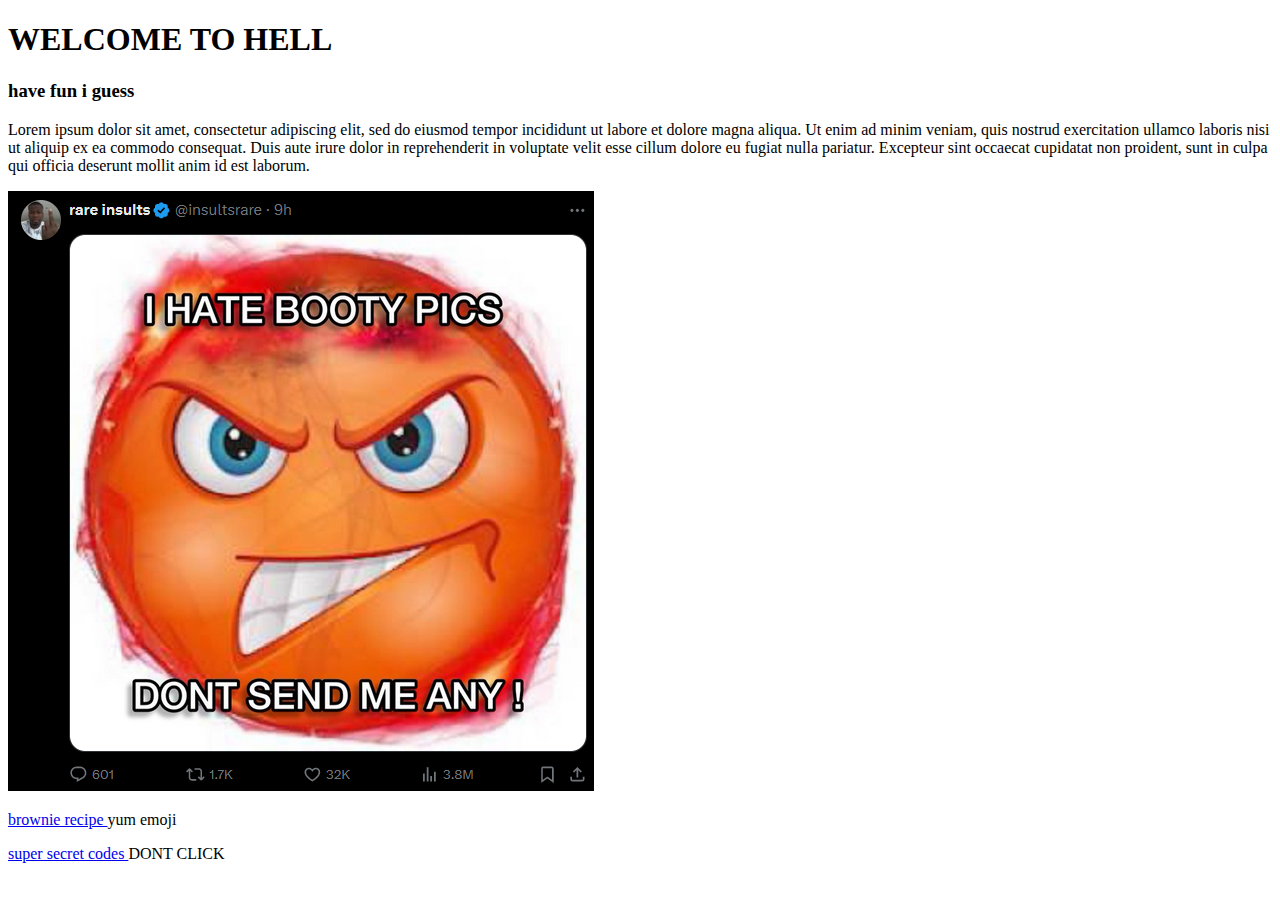
==== index.html @ b1489648 "first site (funny)" ====
<!doctype html>
<html lang="en-US">
    <head>
        <meta charset="utf-8">
        <meta name="viewport" content="width=device-width">
        <title>This site sucks</title>
    </head>
    <body>
        <h1>WELCOME TO HELL</h1>
        <h3>have fun i guess</h3>
        <p>Lorem ipsum dolor sit amet, consectetur adipiscing elit, sed do eiusmod tempor incididunt ut labore et dolore magna aliqua. Ut enim ad minim veniam, quis nostrud exercitation ullamco laboris nisi ut aliquip ex ea commodo consequat. Duis aute irure dolor in reprehenderit in voluptate velit esse cillum dolore eu fugiat nulla pariatur. Excepteur sint occaecat cupidatat non proident, sunt in culpa qui officia deserunt mollit anim id est laborum.</p>
       <img src="images/nobootypics.png" alt="angry emoji saying dont send me booty pics dont send me any">
       <p><a href="brownie.html">
        brownie recipe
       </a>yum emoji<p>
       <p><a href="https://www.youtube.com/watch?v=dQw4w9WgXcQ">
        super secret codes
       </a>DONT CLICK<p>
    </body>
</html>
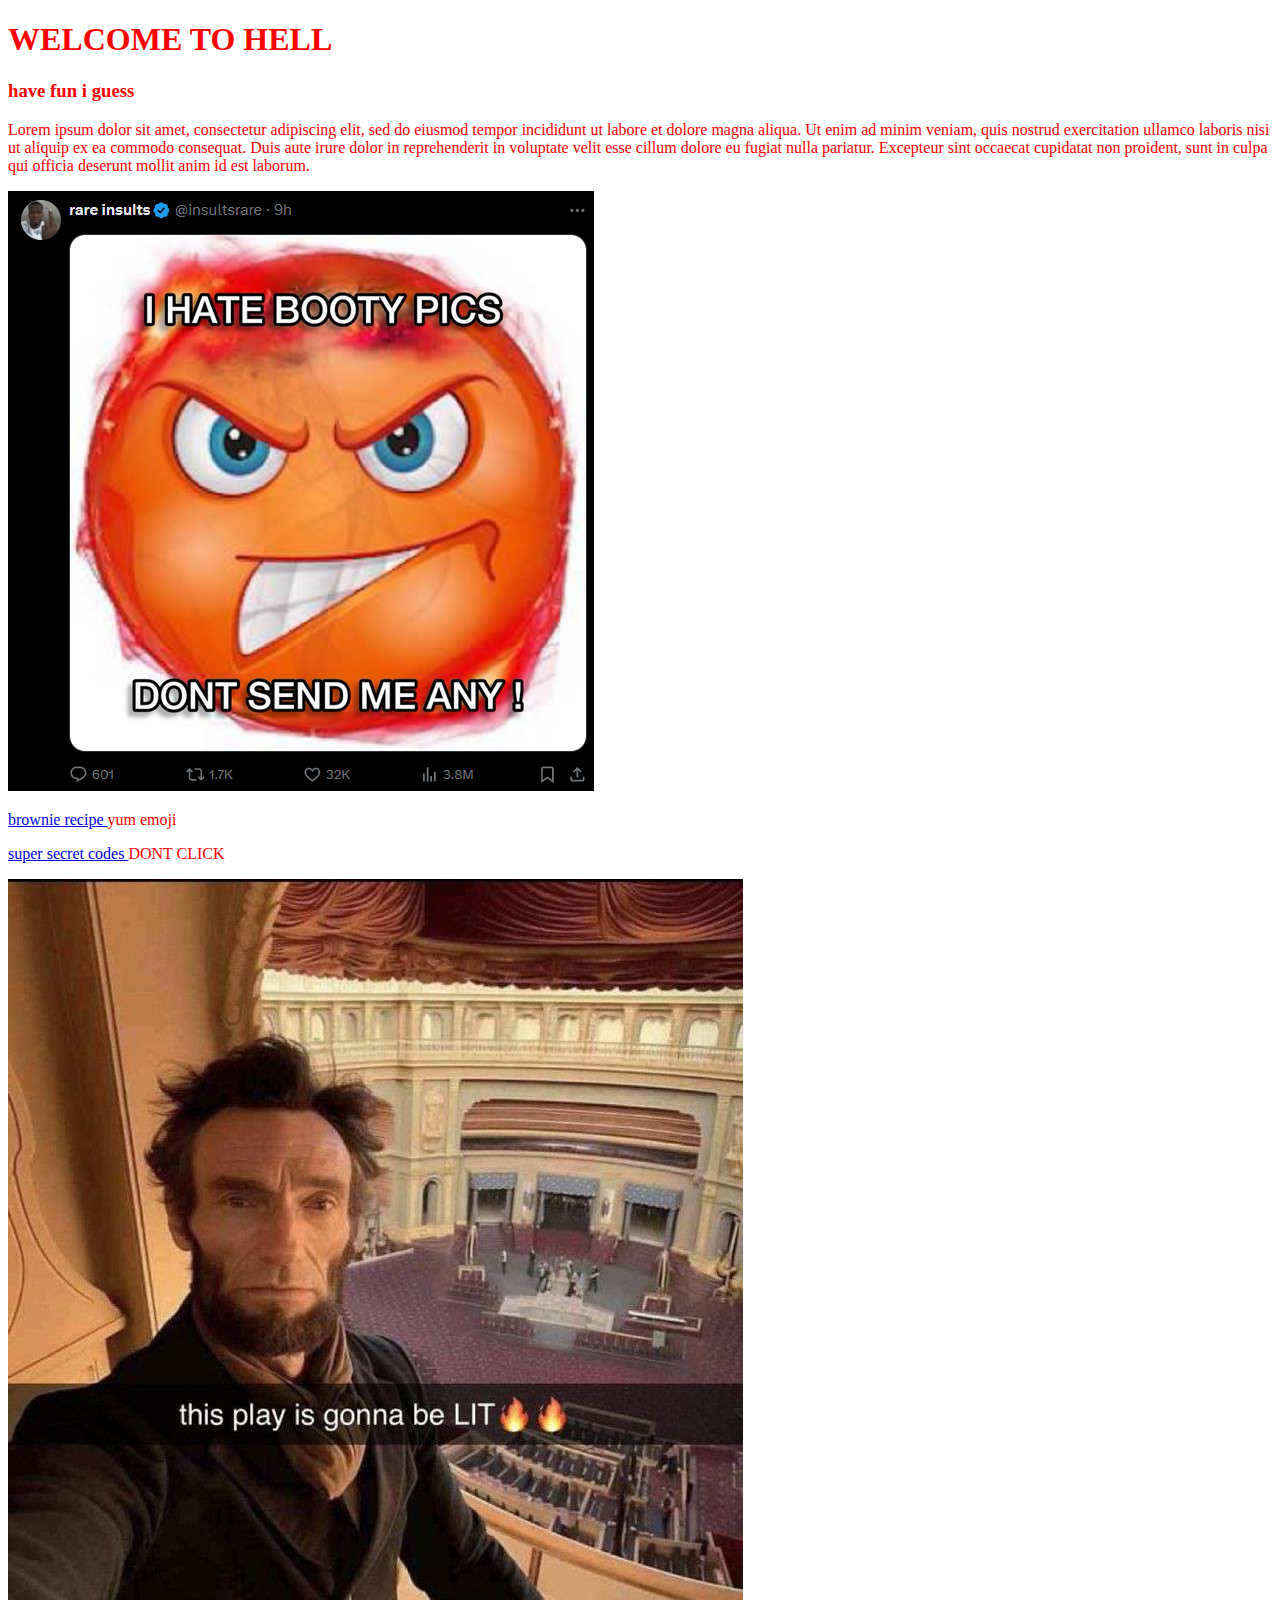
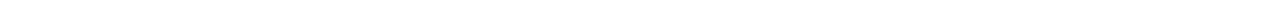
==== commit 9ddec11e: "funny site" ====
--- a/index.html
+++ b/index.html
@@ -3,18 +3,20 @@
     <head>
         <meta charset="utf-8">
         <meta name="viewport" content="width=device-width">
+        <link href="styles/index.css" rel="stylesheet">
         <title>This site sucks</title>
     </head>
     <body>
         <h1>WELCOME TO HELL</h1>
         <h3>have fun i guess</h3>
-        <p>Lorem ipsum dolor sit amet, consectetur adipiscing elit, sed do eiusmod tempor incididunt ut labore et dolore magna aliqua. Ut enim ad minim veniam, quis nostrud exercitation ullamco laboris nisi ut aliquip ex ea commodo consequat. Duis aute irure dolor in reprehenderit in voluptate velit esse cillum dolore eu fugiat nulla pariatur. Excepteur sint occaecat cupidatat non proident, sunt in culpa qui officia deserunt mollit anim id est laborum.</p>
-       <img src="images/nobootypics.png" alt="angry emoji saying dont send me booty pics dont send me any">
-       <p><a href="brownie.html">
-        brownie recipe
-       </a>yum emoji<p>
-       <p><a href="https://www.youtube.com/watch?v=dQw4w9WgXcQ">
-        super secret codes
-       </a>DONT CLICK<p>
+            <p>Lorem ipsum dolor sit amet, consectetur adipiscing elit, sed do eiusmod tempor incididunt ut labore et dolore magna aliqua. Ut enim ad minim veniam, quis nostrud exercitation ullamco laboris nisi ut aliquip ex ea commodo consequat. Duis aute irure dolor in reprehenderit in voluptate velit esse cillum dolore eu fugiat nulla pariatur. Excepteur sint occaecat cupidatat non proident, sunt in culpa qui officia deserunt mollit anim id est laborum.</p>
+                <img src="images/nobootypics.png" alt="angry emoji saying dont send me booty pics dont send me any">
+            <p><a href="side-pages/brownie.html">
+                brownie recipe
+             </a>yum emoji<p>
+            <p><a href="https://www.youtube.com/watch?v=dQw4w9WgXcQ">
+                super secret codes
+            </a>DONT CLICK<p>
+                <img src="images/honestabe.jpg">
     </body>
 </html>--- a/styles/index.css
+++ b/styles/index.css
@@ -0,0 +1,7 @@
+p,
+h1,
+h2,
+h3,
+h4 {
+    color: red;
+}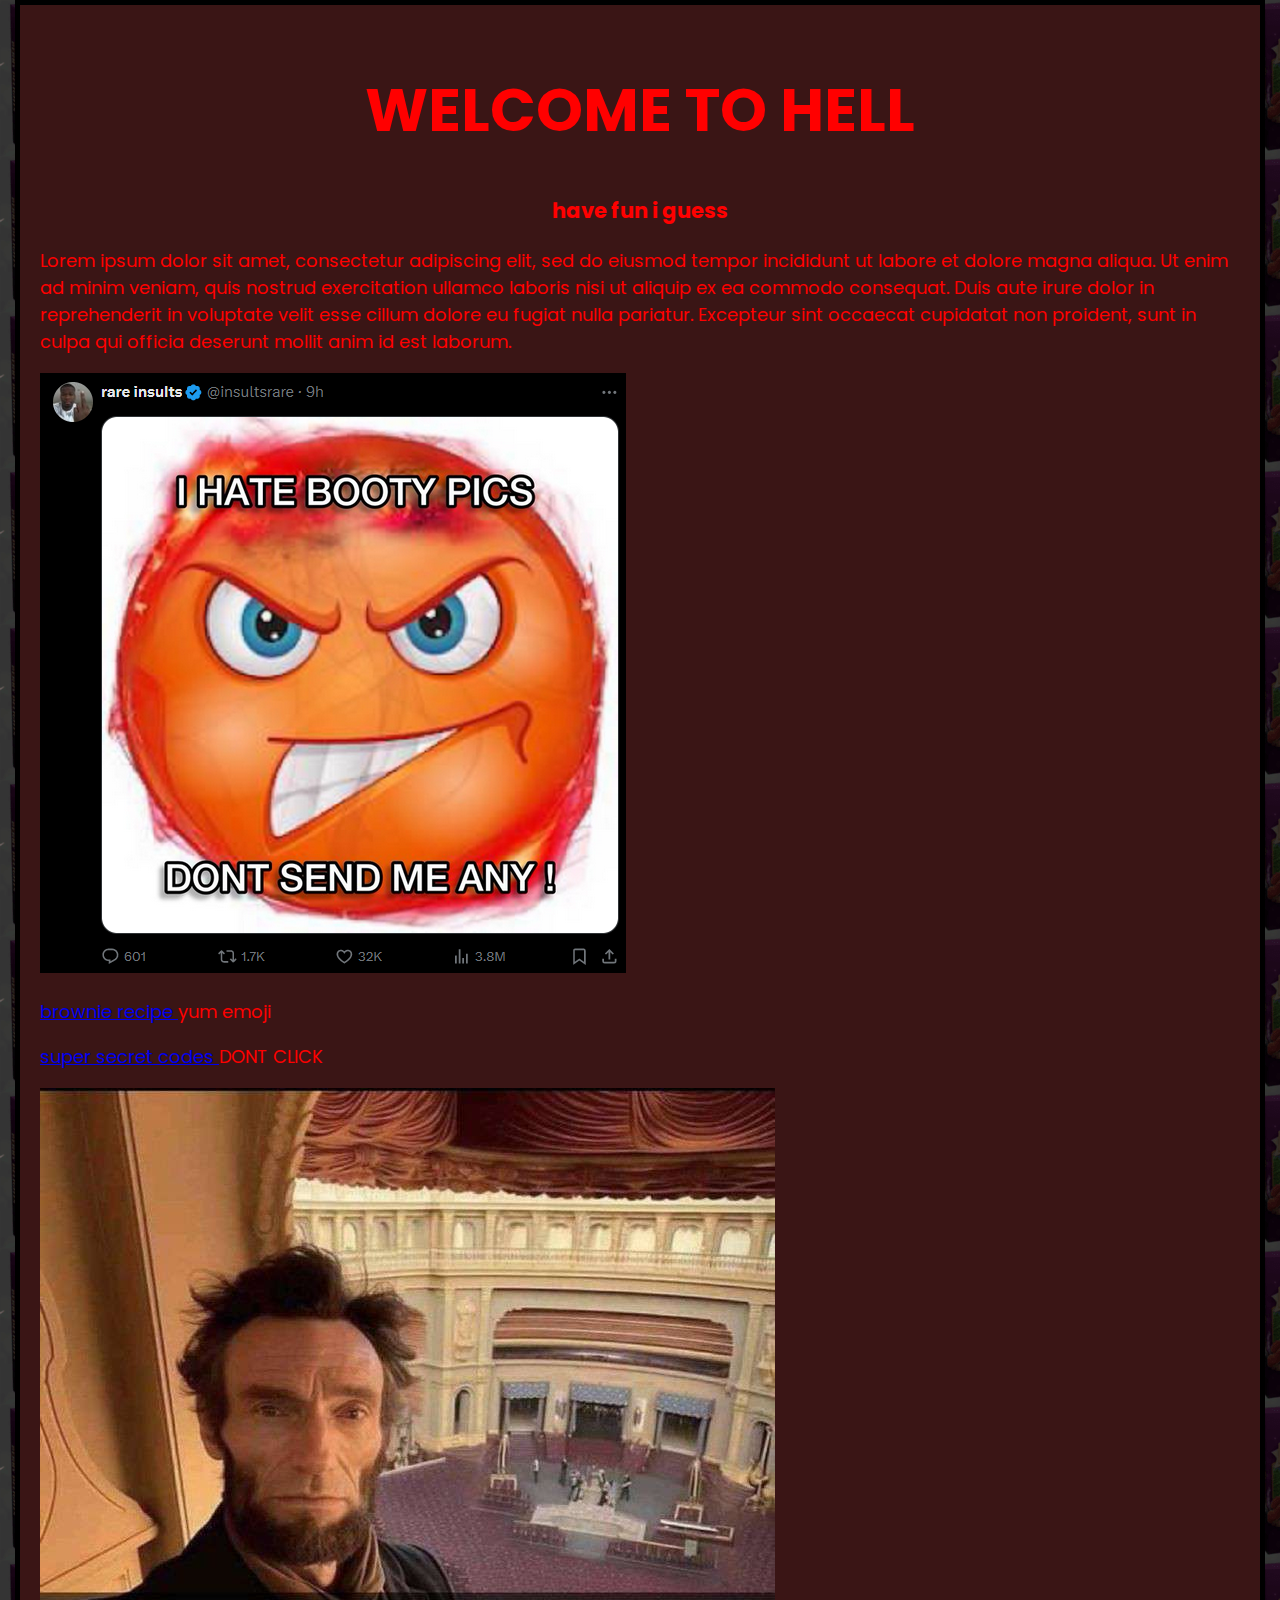
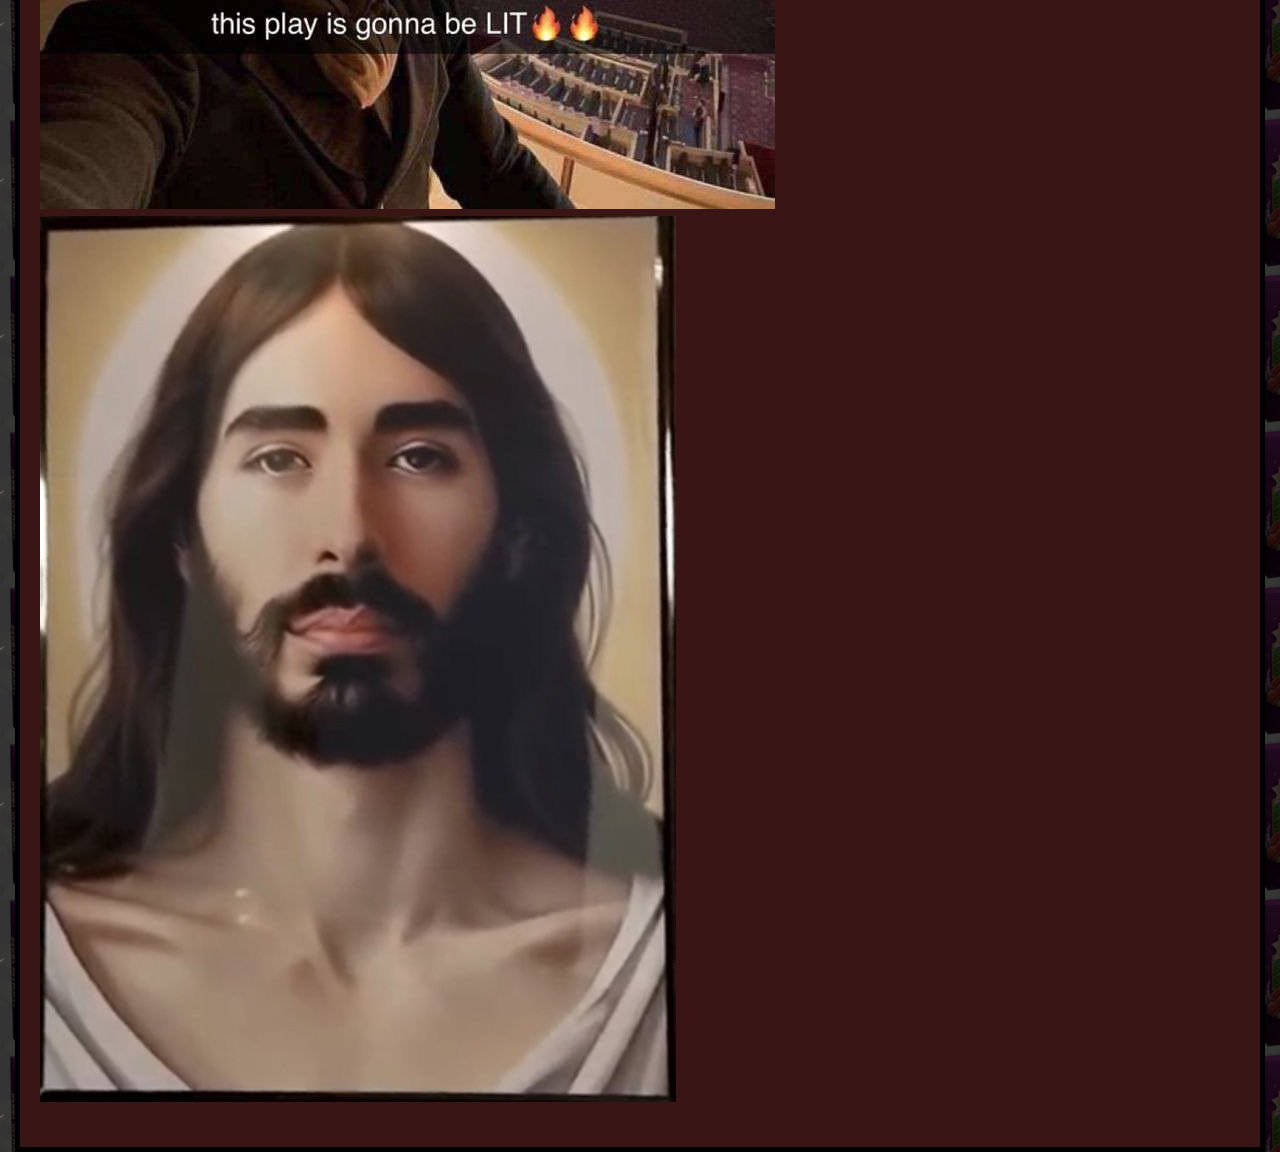
==== commit 9ca0571b: "bad site v1.1" ====
--- a/index.html
+++ b/index.html
@@ -2,8 +2,15 @@
 <html lang="en-US">
     <head>
         <meta charset="utf-8">
+        <!-- makes sure that the site displays properly on all devices-->
         <meta name="viewport" content="width=device-width">
+        <!-- refreneces the css file-->
         <link href="styles/index.css" rel="stylesheet">
+        <!-- stuff for the font-->
+        <link rel="preconnect" href="https://fonts.googleapis.com">
+        <link rel="preconnect" href="https://fonts.gstatic.com" crossorigin>
+        <link href="https://fonts.googleapis.com/css2?family=Poppins&display=swap" rel="stylesheet">
+        <!-- title of the page (can you believe it)-->
         <title>This site sucks</title>
     </head>
     <body>
@@ -18,5 +25,6 @@
                 super secret codes
             </a>DONT CLICK<p>
                 <img src="images/honestabe.jpg">
+                <img src="images/jesus.jpg">
     </body>
 </html>--- a/styles/index.css
+++ b/styles/index.css
@@ -1,7 +1,29 @@
-p,
-h1,
-h2,
-h3,
-h4 {
+html {
+    /*font things*/
+    font-size: 18px;
+    font-family: "Poppins", sans-serif;
+    font-weight: 400;
+    font-style:normal;
+    /*background things*/
+    background-image: url(../images/berrydelights156px.png);
+    background-color: #f1a300;
+}
+
+body {
+    width: 1200px;
+    margin: auto;
+    padding: 20px 20px 20px 20px;
+    border: 5px solid black;
+    background-color:rgb(58, 21, 21)
+}
+h1 {
+    font-size: 60px;
+}
+
+h1,h2,h3,h4 {
+    text-align: center;
+}
+
+p,h1,h2,h3,h4 {
     color: red;
 }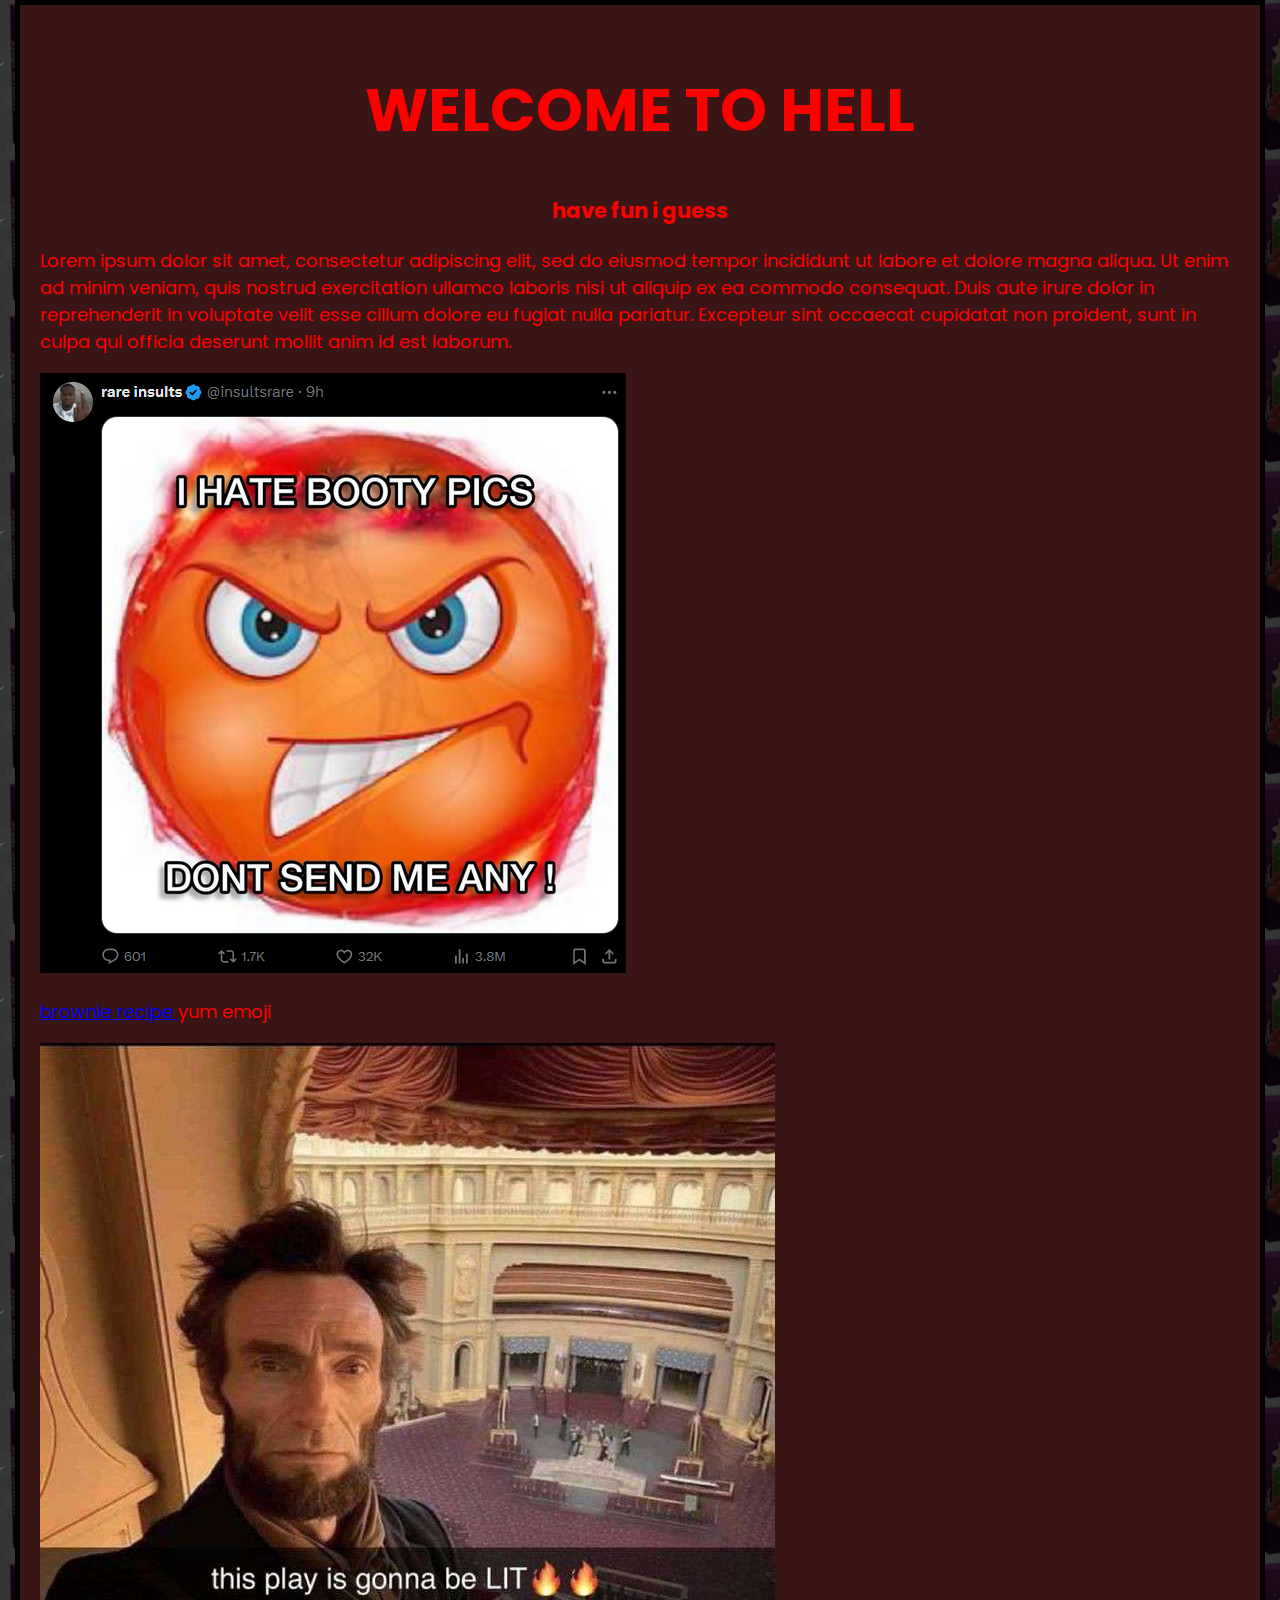
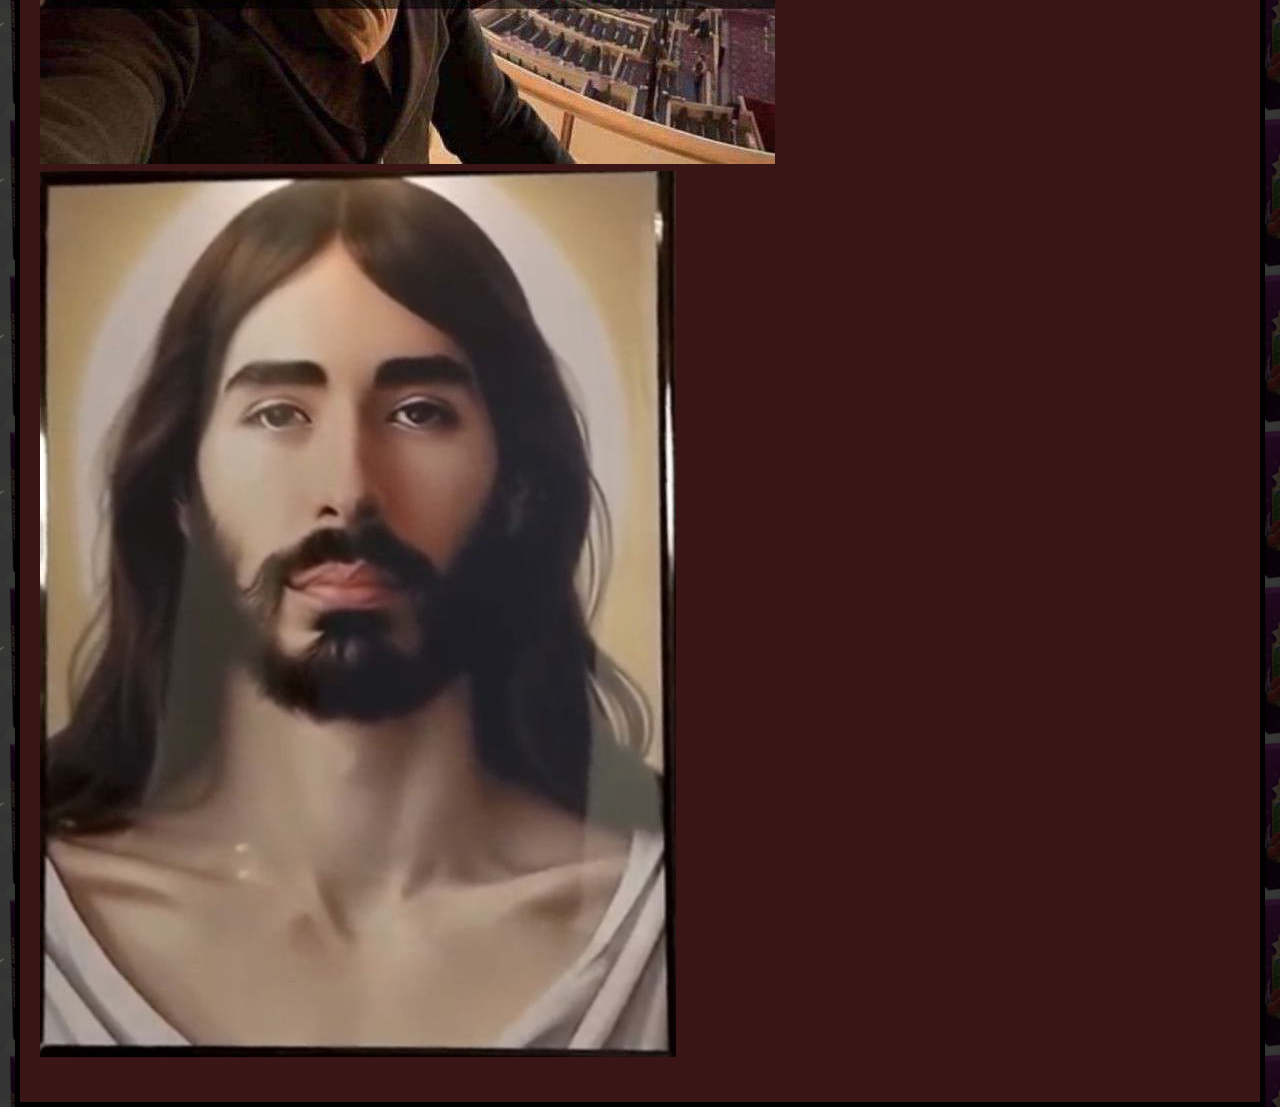
==== commit a843e6c4: "shit site v1.101" ====
--- a/index.html
+++ b/index.html
@@ -21,9 +21,6 @@
             <p><a href="side-pages/brownie.html">
                 brownie recipe
              </a>yum emoji<p>
-            <p><a href="https://www.youtube.com/watch?v=dQw4w9WgXcQ">
-                super secret codes
-            </a>DONT CLICK<p>
                 <img src="images/honestabe.jpg">
                 <img src="images/jesus.jpg">
     </body>
